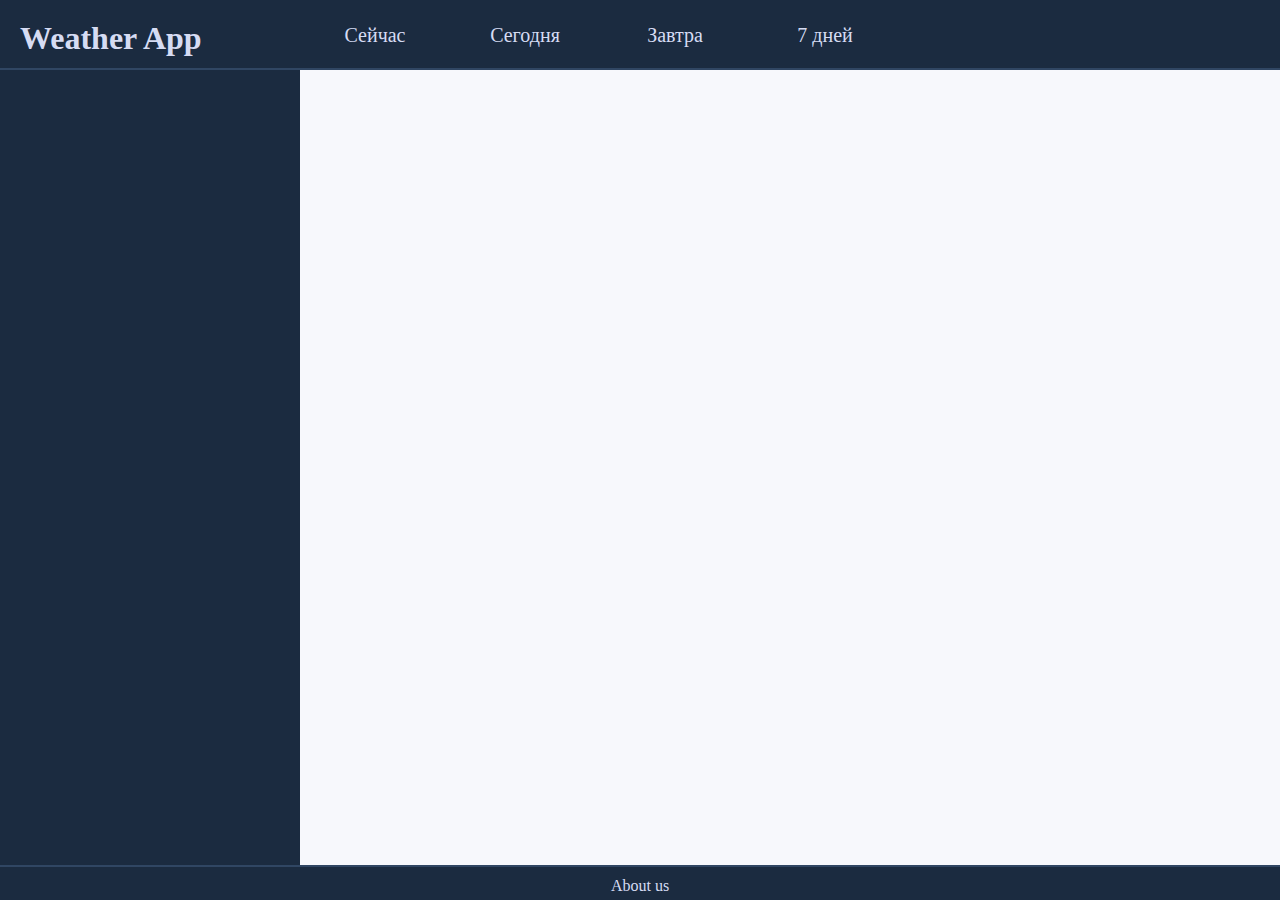
==== mainPageApp.html @ c759de78 "Add files via upload" ====
<!DOCTYPE html>
<html lang="ru">
    <head>
        <meta charset="utf-8">
        <link rel="stylesheet" href="mainStylesApp.css">
        <title>Application for the weather</title>
    </head>

    <body>
        <header>
            <h1>Weather App</h1>

            <ul class="days">
                <li><a href="">Сейчас</a></li>
                <li><a href="">Сегодня</a></li>
                <li><a href="">Завтра</a></li>
                <li><a href="">7 дней</a></li>
            </ul>
        </header>

        <section class="main">
            <div class="sidebar">
                <form name="paramsWeather" action="#">

                </form>
            </div>

            <div class="content">

            </div>
        </section>

        <footer>
            About us
        </footer>
        
    </body>
</html>
---- mainStylesApp.css ----
* {
    padding: 0;
    margin: 0;
}

html {
    height: 100%;
}

body {
    display: flex;
    flex-direction: column;
    height: 100%;
    width: 100%;
    margin: 0 auto;
    font-family: Georgia, 'Times New Roman', Times, serif;
    background: rgb(247, 248, 252);
    box-sizing: border-box;
}

header, footer, .sidebar {
    background: #1b2b40;
    color: rgb(214, 220, 243);
}

header {
    padding: 20px 5px 5px 20px;
    border-bottom: 2px solid #304663;
    position: relative;
    height: 70px;
    box-sizing: border-box;
}

.days {
    display: flex;
    position: absolute;
    top: 0;
    left: 300px;
}

.days li {
    list-style-type: none;
    width: 150px;
    height: 70px;
    line-height: 70px;
    vertical-align: middle;
    text-align: center;
    font-size: 20px;
    box-sizing: border-box;
    cursor: pointer;
    transition: 0.2s;
}

.days li:hover {
    font-size: 22px;
    transition: 0.2s;
}

.days a {
    text-decoration: none;
    color: rgb(214, 220, 243);
}

.main {
    flex-grow: 1;
    display: flex;
}

.sidebar {
    align-items: stretch;
    width: 300px;
}

.content {
    flex-grow: 1;
    align-items: stretch;
}

footer {
    text-align: center;
    padding-top: 10px;
    padding-bottom: 5px;
    border-top: 2px solid #304663;
}
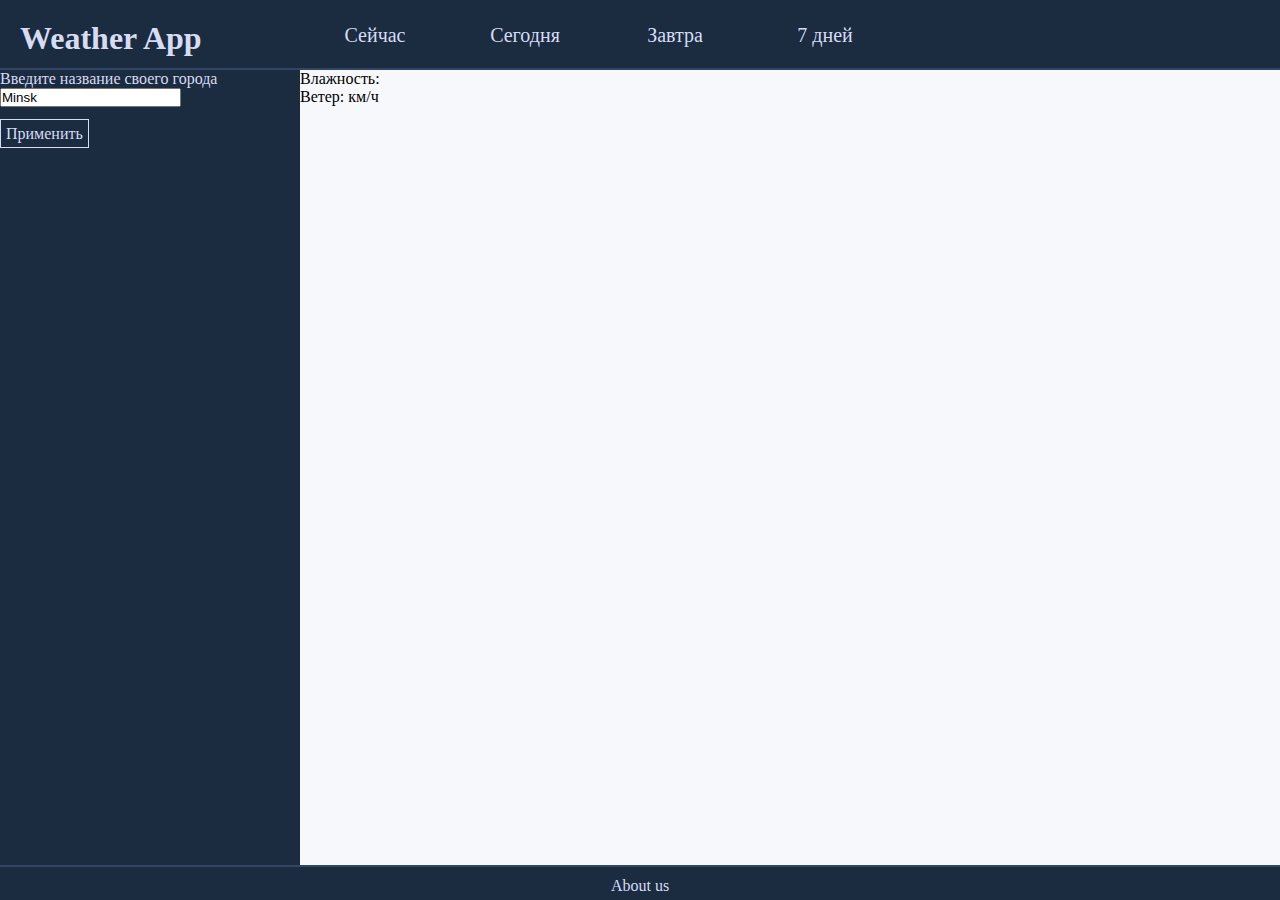
==== commit 9813ff9c: "add work with API" ====
--- a/mainPageApp.html
+++ b/mainPageApp.html
@@ -4,6 +4,7 @@
         <meta charset="utf-8">
         <link rel="stylesheet" href="mainStylesApp.css">
         <title>Application for the weather</title>
+        <script src="mainJs.js" defer></script>
     </head>
 
     <body>
@@ -11,22 +12,34 @@
             <h1>Weather App</h1>
 
             <ul class="days">
-                <li><a href="">Сейчас</a></li>
-                <li><a href="">Сегодня</a></li>
-                <li><a href="">Завтра</a></li>
-                <li><a href="">7 дней</a></li>
+                <li id="now">Сейчас</li>
+                <li id="today">Сегодня</li>
+                <li id="tomorrow">Завтра</li>
+                <li id="week">7 дней</li>
             </ul>
         </header>
 
         <section class="main">
             <div class="sidebar">
                 <form name="paramsWeather" action="#">
-
+                    <label>Введите название своего города <input class="cityName"type="text" value="Minsk"></label>
+                    <br><br><a href="#" class="buttonForm" onclick="return false">Применить</a>
                 </form>
             </div>
 
             <div class="content">
-
+                <div class="weather">
+                    <h2 class="weatherTitle"></h2>
+                    <div class="Date">
+                        <p class="weatherDate"></p>
+                        <p class="weatherDay"></p>
+                        <p class="weatherIcon"></p>
+                        <p class="weatherForecast"></p>
+                        <p class="weatherDesc"></p>
+                    </div>
+                    <p class="weatherHumidity">Влажность: </p>
+                    <p class="weatherWind">Ветер: км/ч</p>
+                </div>
             </div>
         </section>
 
--- a/mainStylesApp.css
+++ b/mainStylesApp.css
@@ -54,10 +54,6 @@
 .days li:hover {
     font-size: 22px;
     transition: 0.2s;
-}
-
-.days a {
-    text-decoration: none;
     color: rgb(214, 220, 243);
 }
 
@@ -71,6 +67,13 @@
     width: 300px;
 }
 
+.buttonForm {
+    border: 1px solid rgb(214, 220, 243);
+    padding: 5px;
+    color: rgb(214, 220, 243);
+    text-decoration: none;
+}
+
 .content {
     flex-grow: 1;
     align-items: stretch;
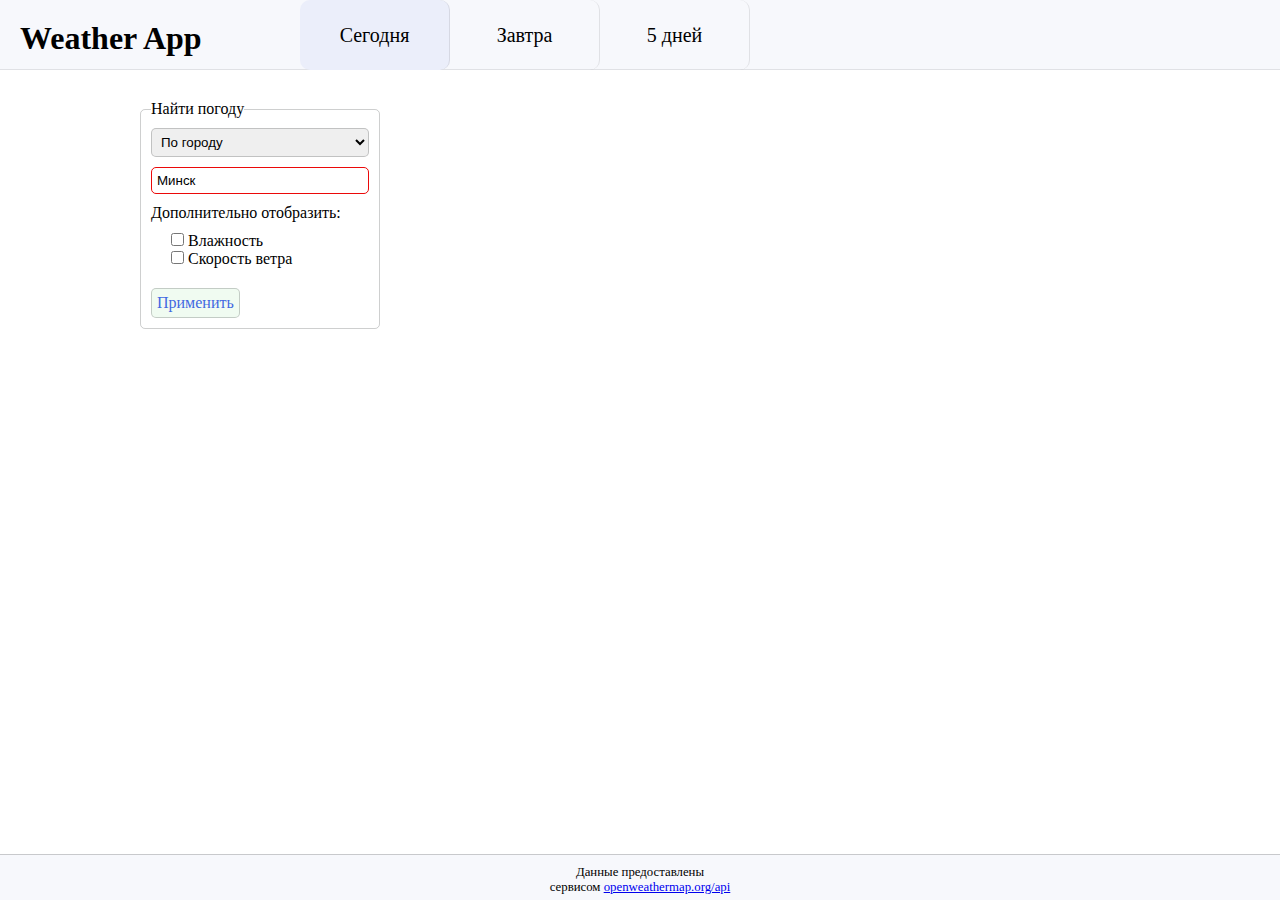
==== commit ab8648d6: "add search weather by parameters" ====
--- a/mainPageApp.html
+++ b/mainPageApp.html
@@ -9,42 +9,78 @@
 
     <body>
         <header>
-            <h1>Weather App</h1>
+            <h1 class="openSidebar">Weather App</h1>
 
             <ul class="days">
-                <li id="now">Сейчас</li>
-                <li id="today">Сегодня</li>
+                <li id="today" class="active">Сегодня</li>
                 <li id="tomorrow">Завтра</li>
-                <li id="week">7 дней</li>
+                <li id="week">5 дней</li>
             </ul>
         </header>
 
         <section class="main">
             <div class="sidebar">
-                <form name="paramsWeather" action="#">
-                    <label>Введите название своего города <input class="cityName"type="text" value="Minsk"></label>
-                    <br><br><a href="#" class="buttonForm" onclick="return false">Применить</a>
+                <form class="paramsWeather" action="#">
+                    <fieldset>
+                        <legend>Найти погоду</legend>
+                        <select name="choice" class="choice">
+                            <option value="city" selected>По городу</option>
+                            <option value="coords">По координатам</option>
+                            <option value="zip">По индексу</option>
+                        </select>
+                        <input name="cityName" class="cityName" type="text" placeholder="Город">
+                        <div class="latAndLon">
+                            <input name="lat" class="lat" type="number" placeholder="Широта">
+                            <input name="lon" class="lon" type="number" placeholder="Долгота">
+                        </div>
+                        <div class="zip">
+                            <input name="country" class="country" type="text" placeholder="Страна (US)">
+                            <input name="zipCode" class="zipCode" type="number" placeholder="Индекс">
+                        </div>
+                        
+                        <div class="paramsSearch"> Дополнительно отобразить:
+                            <label class="humidity"><input type="checkbox"> Влажность</label>
+                            <label class="wind"><input type="checkbox"> Скорость ветра</label>
+                        </div>
+                        <a href="#" class="buttonForm" onclick="return false">Применить</a>
+                    </fieldset>
                 </form>
             </div>
 
             <div class="content">
+                <!--<div class="forOneDay">
+                    <h2 class="weatherTitle"></h2>
+                    <div class="container">
+                        <div class="weather">
+                            <p class="weatherTime"></p>
+                            <p class="weatherForecast"></p>
+                            <p class="weatherIcon"></p>
+                            <div class="weatherInfo">
+                                <p class="weatherDesc"></p>
+                                <p class="weatherHumidity"></p>
+                                <p class="weatherWind"></p>
+                            </div>
+                    </div>
+                </div> -->
+            </div>
+            <template id="itemWeather">
                 <div class="weather">
-                    <h2 class="weatherTitle"></h2>
-                    <div class="Date">
-                        <p class="weatherDate"></p>
-                        <p class="weatherDay"></p>
-                        <p class="weatherIcon"></p>
-                        <p class="weatherForecast"></p>
+                    <p class="weatherTime"></p>
+                    <p class="weatherForecast"></p>
+                    <p class="weatherIcon"></p>
+                    <div class="weatherInfo">
                         <p class="weatherDesc"></p>
+                        <p class="weatherHumidity"></p>
+                        <p class="weatherWind"></p>
                     </div>
-                    <p class="weatherHumidity">Влажность: </p>
-                    <p class="weatherWind">Ветер: км/ч</p>
                 </div>
-            </div>
+            </template>
         </section>
 
         <footer>
-            About us
+            <p>Данные предоставлены<br> 
+                сервисом <a href="https://openweathermap.org/api">openweathermap.org/api</a>
+            </p>
         </footer>
         
     </body>
--- a/mainStylesApp.css
+++ b/mainStylesApp.css
@@ -14,21 +14,26 @@
     width: 100%;
     margin: 0 auto;
     font-family: Georgia, 'Times New Roman', Times, serif;
+    font-size: 16px;
+    box-sizing: border-box;
+    
+}
+
+header, footer {
     background: rgb(247, 248, 252);
-    box-sizing: border-box;
-}
-
-header, footer, .sidebar {
-    background: #1b2b40;
-    color: rgb(214, 220, 243);
 }
 
 header {
     padding: 20px 5px 5px 20px;
-    border-bottom: 2px solid #304663;
     position: relative;
-    height: 70px;
-    box-sizing: border-box;
+    min-height: 70px;
+    box-sizing: border-box;
+    border-bottom: 1px solid rgba(45, 48, 47, 0.11);
+}
+
+.openSidebar {
+    cursor: pointer;
+    transition: 0.3s;
 }
 
 .days {
@@ -49,39 +54,168 @@
     box-sizing: border-box;
     cursor: pointer;
     transition: 0.2s;
-}
+    border-right: 1px solid rgba(45, 46, 48, 0.11);
+    border-radius: 10px;
+}
+
+
 
 .days li:hover {
     font-size: 22px;
     transition: 0.2s;
-    color: rgb(214, 220, 243);
+    background-color: rgb(235, 238, 250);
+}
+
+.active {
+    font-size: 22px;
+    transition: 0.2s;
+    background-color: rgb(235, 238, 250);
 }
 
 .main {
     flex-grow: 1;
     display: flex;
+    width: 1020px;
+    margin: 0 auto;
 }
 
 .sidebar {
     align-items: stretch;
-    width: 300px;
+    padding: 10px;
+    /*border-right: 1px solid rgba(45, 48, 47, 0.233);*/
+    /*background-color: rgb(228, 244, 255);*/
+}
+
+.paramsWeather {
+    margin-top: 20px;
+    width: 240px;
+}
+
+fieldset {
+    padding: 10px;
+    border-radius: 5px;
+    border: 1px solid rgba(45, 48, 47, 0.233);
+}
+
+.cityName, .choice {
+    border: 1px solid rgba(45, 48, 47, 0.233);
+    border-radius: 5px;
+    padding: 5px;
+    display: block;
+    margin-bottom: 10px;
+    width: 100%;
+    box-sizing: border-box;
+}
+
+.cityName:focus, .lat:focus, .lon:focus, .zipCode:focus, .country:focus, .choice:focus {
+    outline: none;
+    background-color: rgb(247, 248, 252);
+}
+
+.error {
+    border: 1px solid rgb(235, 9, 9);
+}
+
+.lat, .lon, .zipCode, .country {
+    border: 1px solid rgba(45, 48, 47, 0.233);
+    border-radius: 5px;
+    padding: 5px;
+    width: 49%;
+    box-sizing: border-box;
+}
+
+.latAndLon, .zip {
+    margin-bottom: 10px;
+    width: 100%;
+    box-sizing: border-box;
+}
+
+.paramsSearch, .humidity, .wind, .latAndLon, .zip {
+    display: block;
+}
+
+.paramsSearch {
+    margin-top: 10px;
+}
+
+.humidity, .wind {
+    margin-left: 20px;
+}
+
+.humidity {
+    margin-top: 10px;
+}
+
+.wind {
+    margin-bottom: 20px;
 }
 
 .buttonForm {
-    border: 1px solid rgb(214, 220, 243);
-    padding: 5px;
-    color: rgb(214, 220, 243);
+    display: inline-block;
+    border: 1px solid rgba(45, 48, 47, 0.233);
+    padding: 5px;
     text-decoration: none;
+    color: royalblue;
+    border-radius: 5px;
+    background-color: rgba(231, 248, 233, 0.616);
+    margin: 0 auto;
+}
+
+.buttonForm:hover {
+    background-color: rgba(198, 250, 205, 0.616);
 }
 
 .content {
     flex-grow: 1;
     align-items: stretch;
+    padding: 20px;
+}
+
+.container {
+    display: flex;
+    flex-wrap: wrap;
+    justify-content: space-evenly;
+}
+
+.weather {
+    display: inline-block;
+    margin: 10px;
+    border: 1px solid rgba(45, 46, 48, 0.11);
+    border-radius: 10px;
+    width: 240px;
+    background-color: rgb(225, 229, 245);
+    position: relative;
+}
+
+.weatherTitle {
+    padding: 10px;
+}
+
+.weatherInfo {
+    border-bottom-right-radius: 10px;
+    border-bottom-left-radius: 10px;
+    padding: 5px;
+    background-color: rgb(228, 244, 255);
+}
+
+.weatherTime {
+    font-size: 1.5em;
+    position: absolute;
+    top: 5px;
+    right: 5px;
+}
+
+.weatherForecast {
+    font-size: 2em;
+    position: absolute;
+    top: 60px;
+    right: 5px;
 }
 
 footer {
     text-align: center;
     padding-top: 10px;
     padding-bottom: 5px;
-    border-top: 2px solid #304663;
+    border-top: 1px solid rgba(45, 48, 47, 0.233);
+    font-size: 0.8em;
 }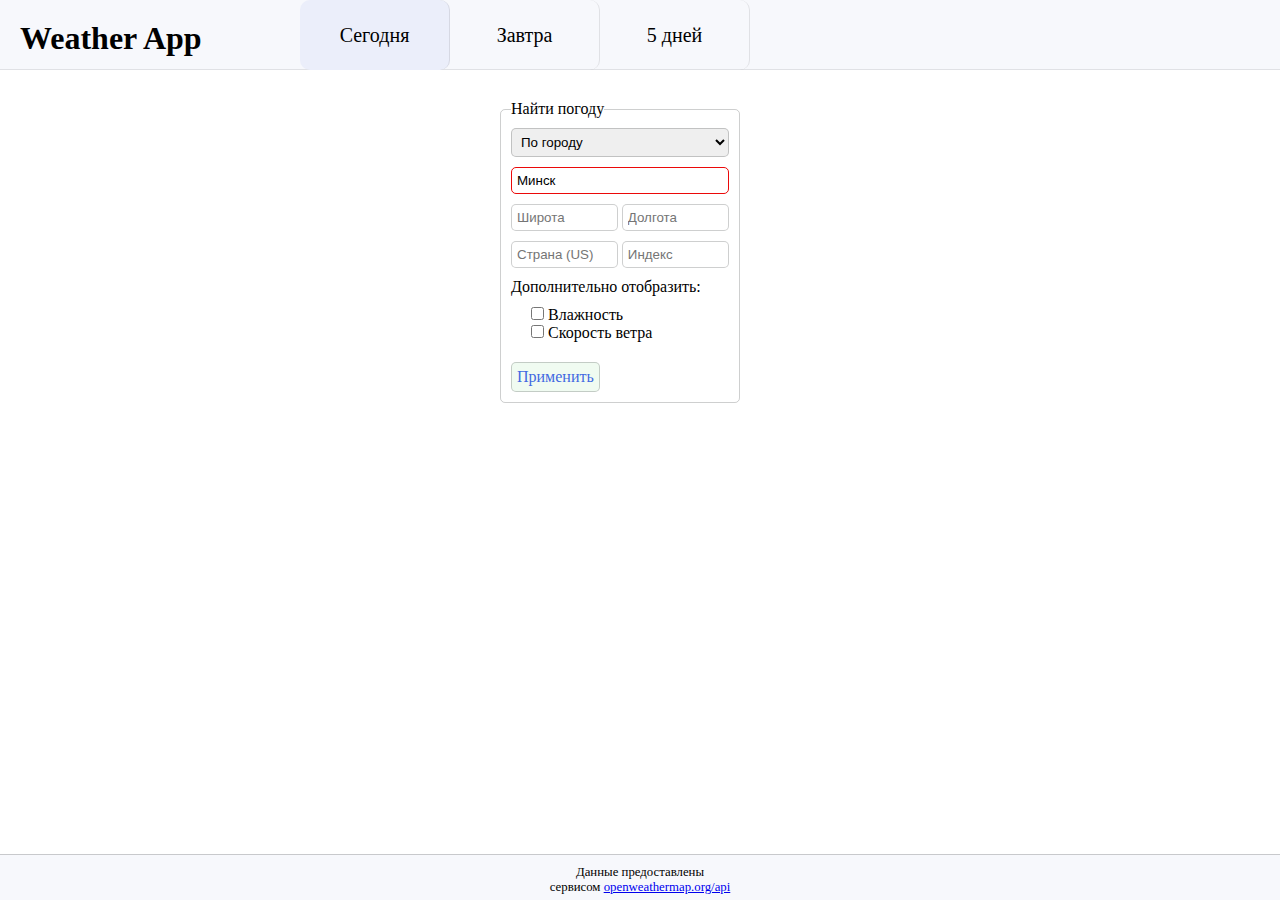
==== commit c01b8574: "add to store parameters using localstore" ====
--- a/mainPageApp.html
+++ b/mainPageApp.html
@@ -12,7 +12,7 @@
             <h1 class="openSidebar">Weather App</h1>
 
             <ul class="days">
-                <li id="today" class="active">Сегодня</li>
+                <li id="today">Сегодня</li>
                 <li id="tomorrow">Завтра</li>
                 <li id="week">5 дней</li>
             </ul>
@@ -39,8 +39,8 @@
                         </div>
                         
                         <div class="paramsSearch"> Дополнительно отобразить:
-                            <label class="humidity"><input type="checkbox"> Влажность</label>
-                            <label class="wind"><input type="checkbox"> Скорость ветра</label>
+                            <label class="humidity"><input name="humidity" type="checkbox"> Влажность</label>
+                            <label class="wind"><input name="wind" type="checkbox"> Скорость ветра</label>
                         </div>
                         <a href="#" class="buttonForm" onclick="return false">Применить</a>
                     </fieldset>
--- a/mainStylesApp.css
+++ b/mainStylesApp.css
@@ -75,7 +75,7 @@
 .main {
     flex-grow: 1;
     display: flex;
-    width: 1020px;
+    max-width: 1020px;
     margin: 0 auto;
 }
 
@@ -112,10 +112,6 @@
     background-color: rgb(247, 248, 252);
 }
 
-.error {
-    border: 1px solid rgb(235, 9, 9);
-}
-
 .lat, .lon, .zipCode, .country {
     border: 1px solid rgba(45, 48, 47, 0.233);
     border-radius: 5px;
@@ -148,6 +144,10 @@
 
 .wind {
     margin-bottom: 20px;
+}
+
+.error {
+    border: 1px solid rgb(235, 9, 9);
 }
 
 .buttonForm {
